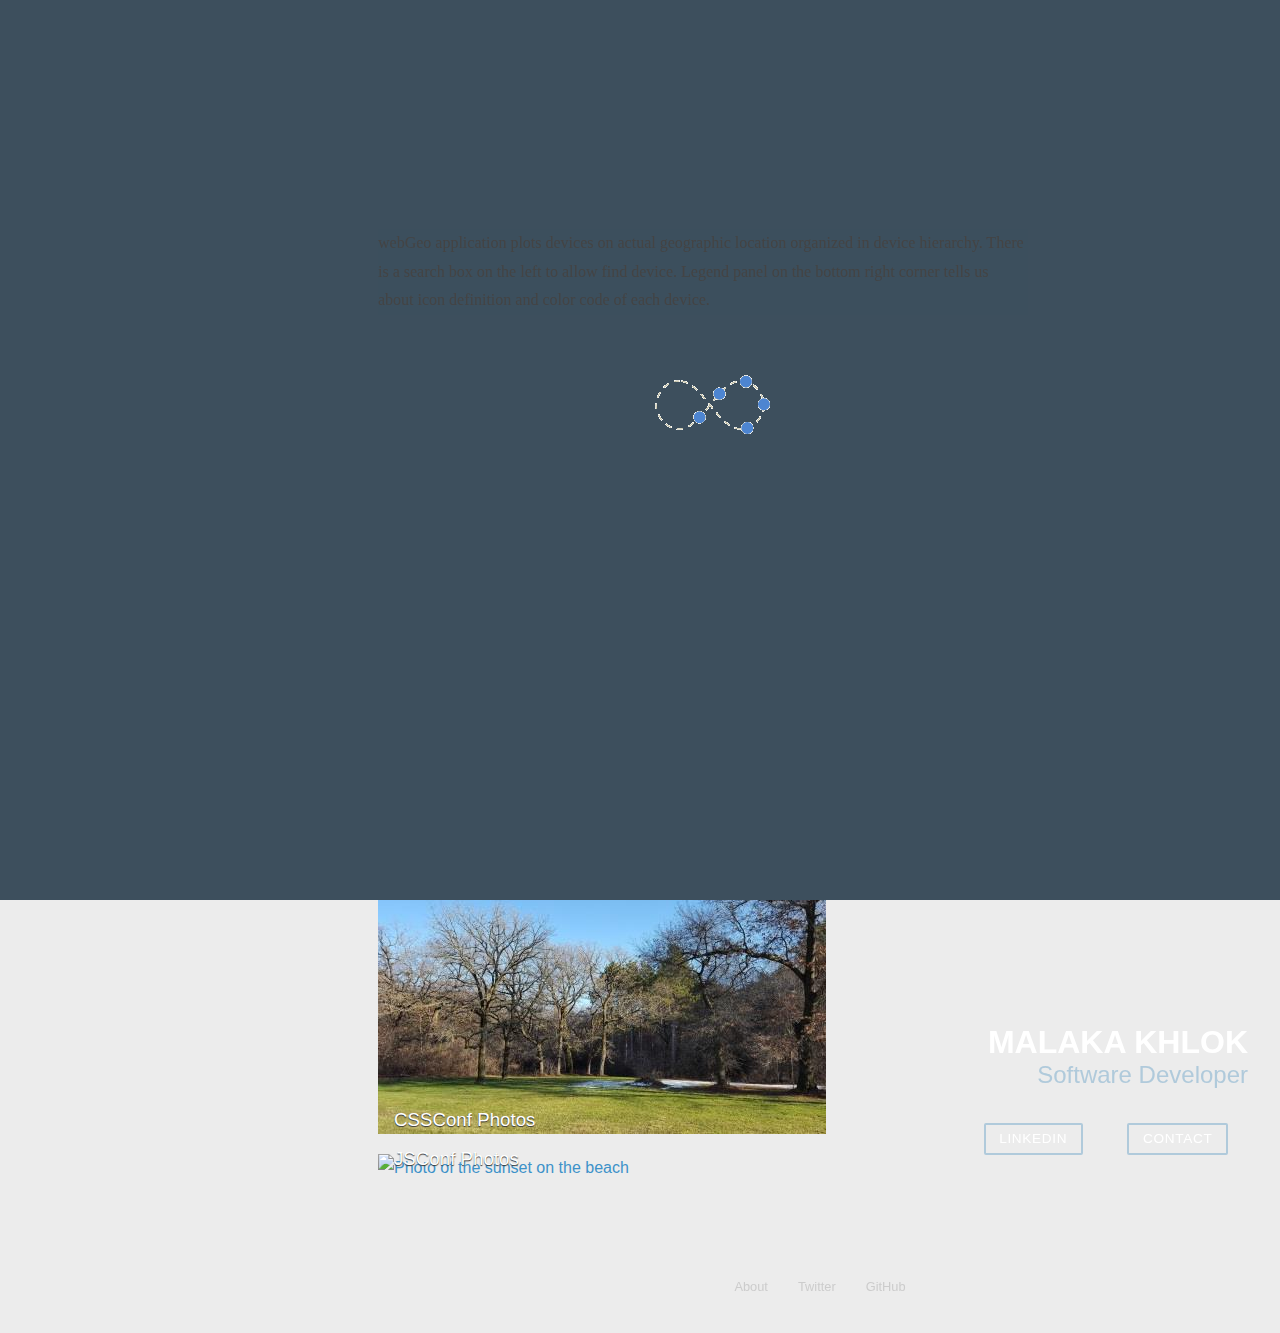
==== index.html @ e9de5695 "new updates" ====
<!DOCTYPE html>
<html lang="en">
<head>
    <meta name="viewport" content="initial-scale=1.0, width=device-width" />
    <title>my portfolio</title>
    <link rel="stylesheet" type="text/css" href="lib/jquery-ui-1.11.3/jquery-ui.css" />
    <link rel="stylesheet" type="text/css" href="style.css" />
    <script type="text/javascript" charset="UTF-8" src="lib/jquery-ui-1.11.3/external/jquery/jquery.js"></script>
    <script type="text/javascript" charset="UTF-8" src="index.js"></script>
    <script type="text/javascript" charset="UTF-8" src="data.js"></script>
    <link href='https://fonts.googleapis.com/css?family=Slabo+27px' rel='stylesheet' type='text/css'>
    <link rel="stylesheet" href="lib/pure-min.css">
    <link rel="stylesheet" href="lib/blog.css">

<!--[if lte IE 8]>
    <link rel="stylesheet" href="https://unpkg.com/purecss@0.6.0/build/grids-responsive-old-ie-min.css">
<![endif]-->
<!--[if gt IE 8]><!-->
    <link rel="stylesheet" href="https://unpkg.com/purecss@0.6.0/build/grids-responsive-min.css">
<!--<![endif]-->


    <!--[if lte IE 8]>
        <link rel="stylesheet" href="css/layouts/blog-old-ie.css">
    <![endif]-->
    <!--[if gt IE 8]><!-->

    <!--<![endif]-->
</head>
<body>
<div id="layout" class="pure-g">
  <div class="sidebar pure-u-1 pure-u-md-1-4">
      <div class="header">
          <h1 class="brand-title">Malaka Khlok</h1>
          <h2 class="brand-tagline">Software Developer</h2>

          <nav class="nav">
              <ul class="nav-list">
                  <li class="nav-item">
                      <a class="pure-button" href="https://www.linkedin.com/in/malakakhlok">LinkedIn</a>
                  </li>
                  <li class="nav-item">
                      <a class="pure-button contact-button" href="#Contact">Contact</a>
                  </li>
              </ul>
          </nav>
      </div>
  </div>

  <div class="content pure-u-1 pure-u-md-3-4">
      <div>
          <!-- A wrapper for all the blog posts -->
          <div class="posts">
              <h1 class="content-subhead">Portfolio</h1>

              <!-- A single blog post -->
              <section class="post">
                  <header class="post-header">
                      <img width="48" height="48" alt="Tilo Mitra&#x27;s avatar" class="post-avatar" src="img/common/tilo-avatar.png">

                      <h2 class="post-title">webGeo Application</h2>

                      <p class="post-meta">
                          By <a href="#" class="post-author">Malaka Khlok</a> used <span class="post-category post-category-design" href="#">HERE Maps</span> <a class="post-category post-category-pure" href="#">JavaScript</a>
                      </p>
                  </header>

                  <div class="post-description">
                    <br/>
                    <article class="panelContainer">
                       <div class="screenshot" id="screenshot1">

                            <img class="loading-animation" src="asset/infinity.gif" />
                           <img class="screenshot-image" src="" />
                           <div class="screenshot-description">
                               <p>is a product of data visualization. is a product of dataduct of data visualizationis a product of data visualization</p>
                           </div>
                       </div>
                       <div class="controls">
                         <a href="#" class="prev">◀</a> &nbsp; <span id="screenshot-index-start">1</span> / <span id="screenshot-index-end">6</span> &nbsp; <a href="#" class="next">▶</a>
                       </div>
                   </article>
                  </div>
              </section>
          </div>

          <div class="posts">
              <h1 class="content-subhead">Recent Posts</h1>

              <section class="post">
                  <header class="post-header">
                      <img width="48" height="48" alt="Eric Ferraiuolo&#x27;s avatar" class="post-avatar" src="img/common/ericf-avatar.png">

                      <h2 class="post-title">Everything You Need to Know About Grunt</h2>

                      <p class="post-meta">
                          By <a class="post-author" href="#">Eric Ferraiuolo</a> under <a class="post-category post-category-js" href="#">JavaScript</a>
                      </p>
                  </header>

                  <div class="post-description">
                      <p>
                          Lorem ipsum dolor sit amet, consectetur adipisicing elit, sed do eiusmod tempor incididunt ut labore et dolore magna aliqua. Ut enim ad minim veniam, quis nostrud exercitation ullamco laboris nisi ut aliquip ex ea commodo consequat. Duis aute irure dolor in reprehenderit in voluptate velit esse cillum dolore eu fugiat nulla pariatur.
                      </p>
                  </div>
              </section>

              <section class="post contactSection">
                  <header class="post-header">
                      <img width="48" height="48" alt="Andrew Wooldridge&#x27;s avatar" class="post-avatar" src="img/common/andrew-avatar.png">

                      <h2 class="post-title">Contact Me</h2>

                  </header>

                  <div class="post-description">
                      <h3>Email: khlokmalaka[@]gmail.com</h3>
                      <h3>Tel: 952 649 2545</h3>
                      </h3>
                  </div>

                  <div class="post-description">
                      <div class="post-images pure-g">
                          <div class="pure-u-1 pure-u-md-1-2">
                              <a href="asset/20161126_135358.jpg">
                                  <img alt="Photo of trees at a park in Eden Prairie"
                                       class="pure-img-responsive"
                                       src="asset/20161126_135358.jpg">
                              </a>

                              <div class="post-image-meta">
                                  <h3>CSSConf Photos</h3>
                              </div>
                          </div>

                          <div class="pure-u-1 pure-u-md-1-2">
                              <a href="http://www.flickr.com/photos/uberlife/8907351301/">
                                  <img alt="Photo of the sunset on the beach"
                                       class="pure-img-responsive"
                                       src="http://farm8.staticflickr.com/7382/8907351301_bd7460cffb.jpg">
                              </a>

                              <div class="post-image-meta">
                                  <h3>JSConf Photos</h3>
                              </div>
                          </div>
                      </div>
                  </div>
              </section>
          </div>

          <div class="footer">
              <div class="pure-menu pure-menu-horizontal">
                  <ul>
                      <li class="pure-menu-item"><a href="http://purecss.io/" class="pure-menu-link">About</a></li>
                      <li class="pure-menu-item"><a href="http://twitter.com/yuilibrary/" class="pure-menu-link">Twitter</a></li>
                      <li class="pure-menu-item"><a href="http://github.com/yahoo/pure/" class="pure-menu-link">GitHub</a></li>
                  </ul>
              </div>
          </div>
      </div>
  </div>
</div>




</body>
</html>
---- style.css ----
html{
	background-color: #ececec;
	color: 	#383131;
	font-family: 'Slabo 27px', serif;
}

nav ul{
	list-style-type: none;
}

nav ul li{
	display: inline;
	padding: 20px;
}

nav ul li:hover{
	font-weight: bold;
	cursor: pointer;
}

section{
	padding-bottom: 10px;
	padding: 10px;
}

section article{
	padding: 5px 30px;
}

.screenshot-image{
	width: 100%;
}

.panelContainer{
	max-width: 80%;
	min-width: 580p;
	padding: 0px;
	margin: auto;
}

.screenshot {
	/*max-width: 80%;
	min-width: 580p
	padding: 0px;
	margin: auto;*/

	width: 75%;
	min-width: 650px;
	max-width: 1000px;
}

.screenshot-description{
	  position: relative;
		width: 100%;
		background-color: rgba(61, 79, 93, 0.2);
		float: left;
		clear: both;
}

.panelContainer{
	display:inline-block;
}

.loading-animation{
	position: absolute;
	padding: 145px 272px;
}

/*
.screenshot div {
	display: inline;
	position: relative;
	bottom: 81px;
	background-color: rgba(0, 0, 0, 0.7);
	color: white;
	padding: 2px 20px;
	float: left;
}*/

.controls {
    width: 100px;
    background-color: rgba(255,255,255,0.3);
    border-radius: 2px;
    text-align: center;
    margin-left: 10px;
    height: 23px;
}

/********************
*   Mobile Styles   *
********************/
@media only screen and (max-width: 450px) {

}
---- lib/blog.css ----
* {
    -webkit-box-sizing: border-box;
    -moz-box-sizing: border-box;
    box-sizing: border-box;
}

a {
    text-decoration: none;
    color: rgb(61, 146, 201);
}
a:hover,
a:focus {
    text-decoration: underline;
}

h3 {
    font-weight: 100;
}

/* LAYOUT CSS */
.pure-img-responsive {
    max-width: 100%;
    height: auto;
}

#layout {
    padding: 0;
}

.header {
    text-align: center;
    top: auto;
    margin: 3em auto;
}

.sidebar {
    background: rgb(61, 79, 93);
    color: #fff;
}

.brand-title,
.brand-tagline {
    margin: 0;
}
.brand-title {
    text-transform: uppercase;
}
.brand-tagline {
    font-weight: 300;
    color: rgb(176, 202, 219);
}

.nav-list {
    margin: 0;
    padding: 0;
    list-style: none;
}
.nav-item {
    display: inline-block;
    *display: inline;
    zoom: 1;
}
.nav-item a {
    background: transparent;
    border: 2px solid rgb(176, 202, 219);
    color: #fff;
    margin-top: 1em;
    letter-spacing: 0.05em;
    text-transform: uppercase;
    font-size: 85%;
}
.nav-item a:hover,
.nav-item a:focus {
    border: 2px solid rgb(61, 146, 201);
    text-decoration: none;
}

.content-subhead {
    text-transform: uppercase;
    color: #aaa;
    border-bottom: 1px solid #eee;
    padding: 0.4em 0;
    font-size: 80%;
    font-weight: 500;
    letter-spacing: 0.1em;
}

.content {
    padding: 2em 1em 0;
}

.post {
    padding-bottom: 2em;
}
.post-title {
    font-size: 2em;
    color: #222;
    margin-bottom: 0.2em;
}
.post-avatar {
    border-radius: 50px;
    float: right;
    margin-left: 1em;
}
.post-description {
    font-family: Georgia, "Cambria", serif;
    color: #444;
    line-height: 1.8em;
}
.post-meta {
    color: #999;
    font-size: 90%;
    margin: 0;
}

.post-category {
    margin: 0 0.1em;
    padding: 0.3em 1em;
    color: #fff;
    background: #999;
    font-size: 80%;
}
    .post-category-design {
        background: #5aba59;
    }
    .post-category-pure {
        background: #4d85d1;
    }
    .post-category-yui {
        background: #8156a7;
    }
    .post-category-js {
        background: #df2d4f;
    }

.post-images {
    margin: 1em 0;
}
.post-image-meta {
    margin-top: -3.5em;
    margin-left: 1em;
    color: #fff;
    text-shadow: 0 1px 1px #333;
}

.footer {
    text-align: center;
    padding: 1em 0;
}
.footer a {
    color: #ccc;
    font-size: 80%;
}
.footer .pure-menu a:hover,
.footer .pure-menu a:focus {
    background: none;
}

@media (min-width: 48em) {
    .content {
        padding: 2em 3em 0;
        margin-left: 25%;
    }

    .header {
        margin: 80% 2em 0;
        text-align: right;
    }

    .sidebar {
        position: fixed;
        top: 0;
        bottom: 0;
    }
}
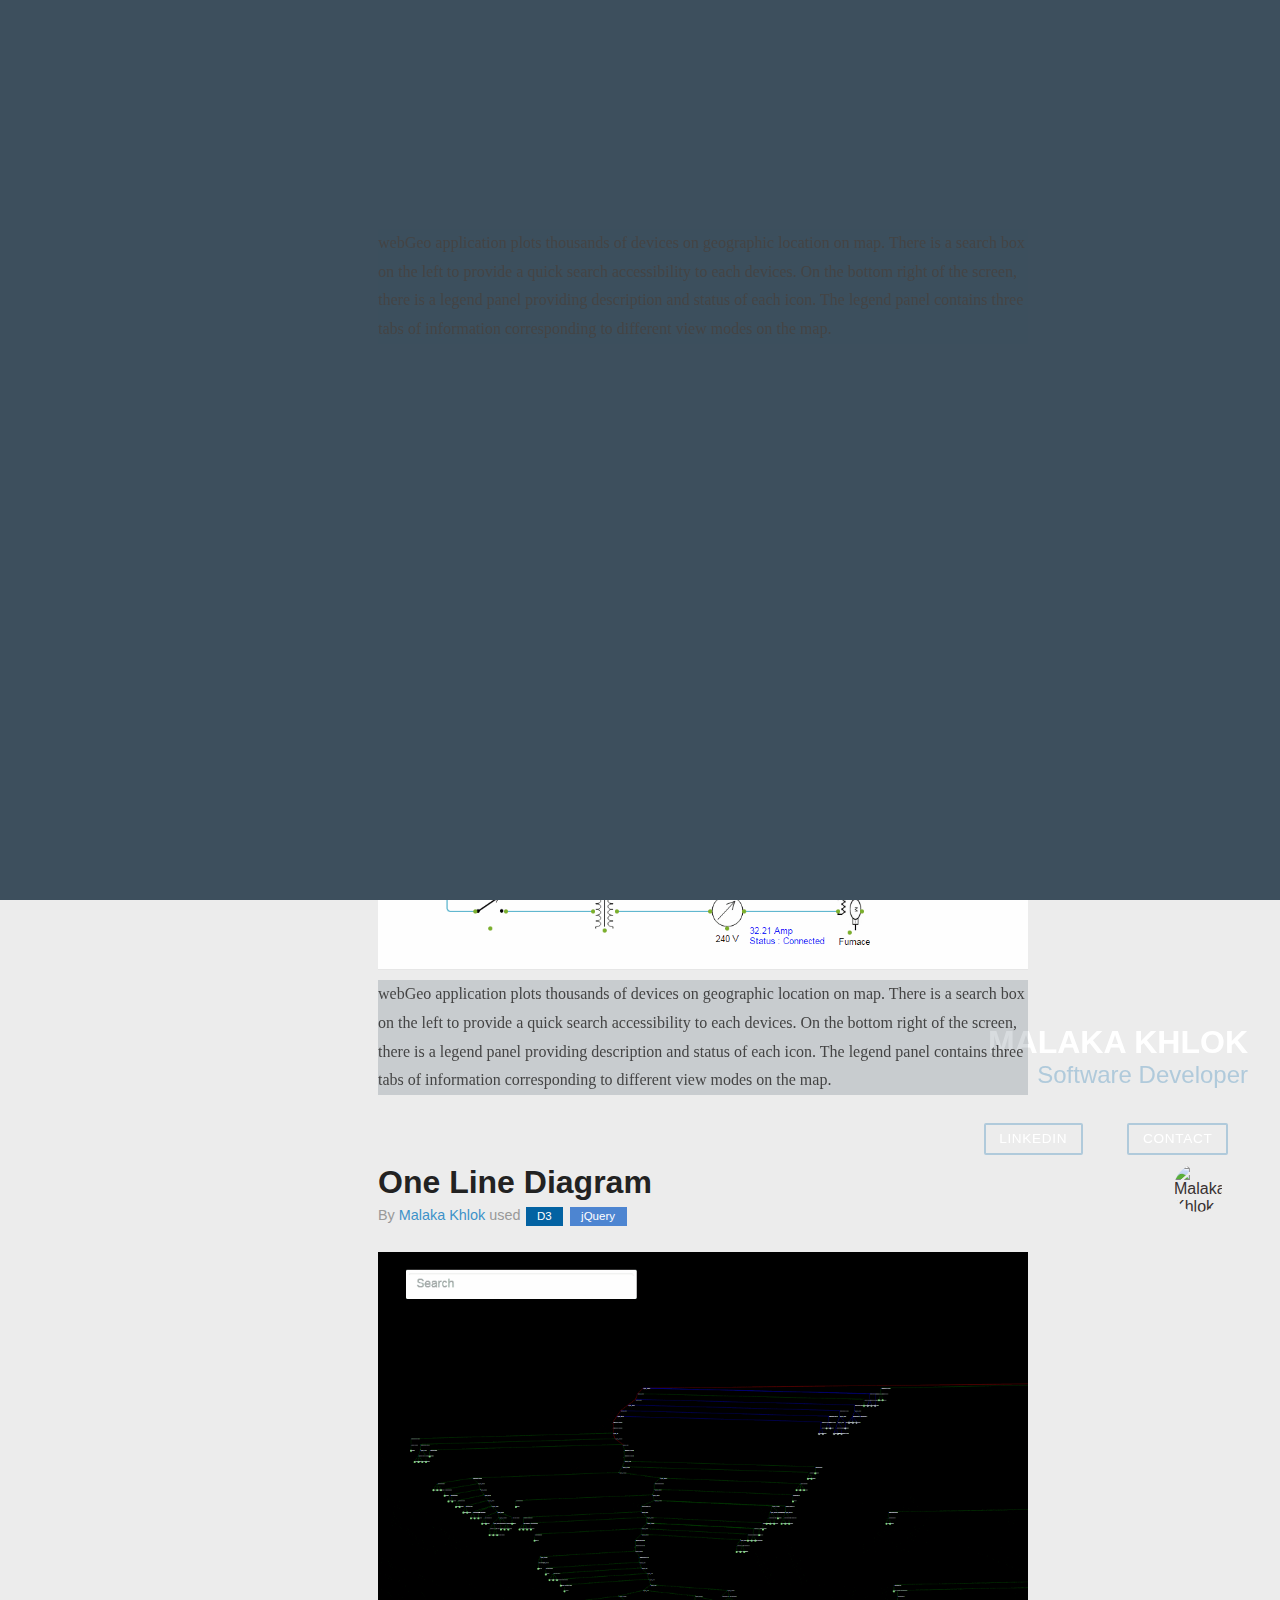
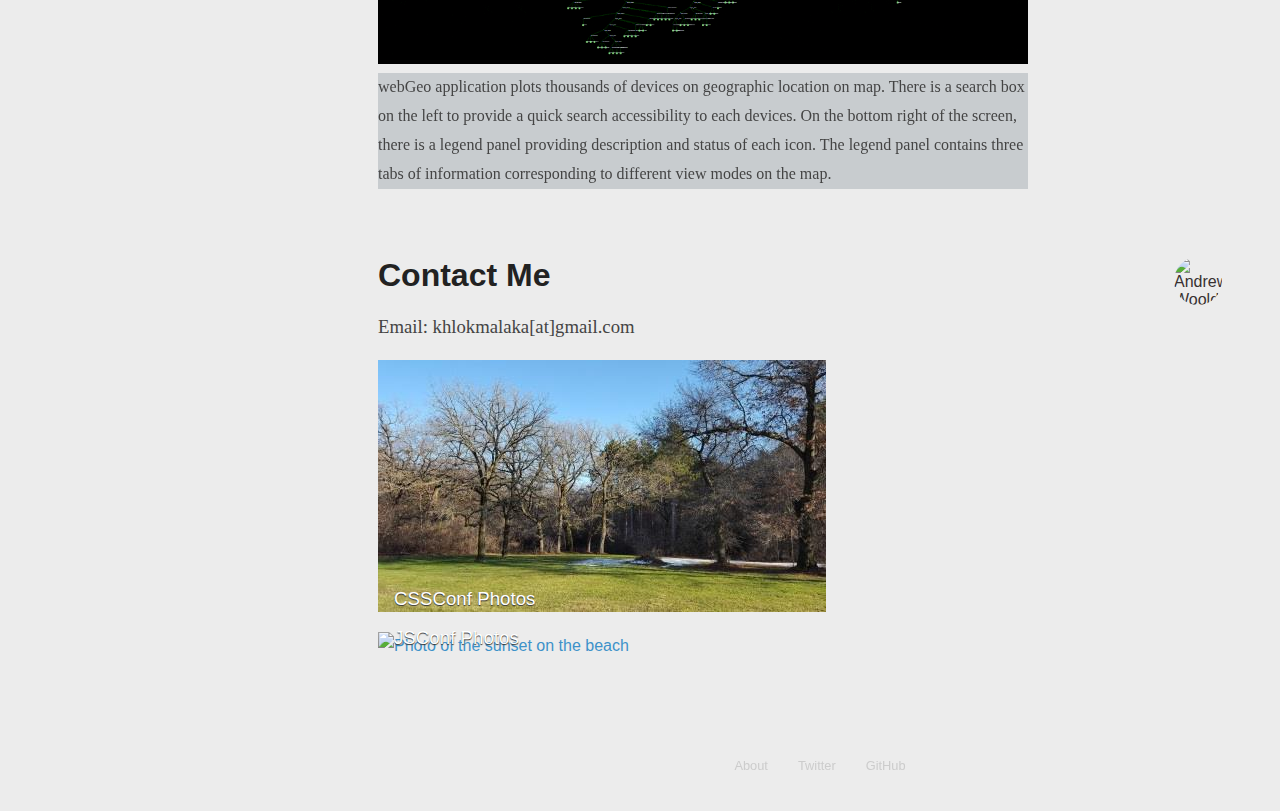
==== commit 06b445a1: "Added more posts" ====
--- a/index.html
+++ b/index.html
@@ -61,7 +61,12 @@
                       <h2 class="post-title">webGeo Application</h2>
 
                       <p class="post-meta">
-                          By <a href="#" class="post-author">Malaka Khlok</a> used <span class="post-category post-category-design" href="#">HERE Maps</span> <a class="post-category post-category-pure" href="#">JavaScript</a>
+                          By <a href="#" class="post-author">Malaka Khlok</a> used
+                            <a class="post-category post-category-pure blue" href="#">HERE Maps</a>
+                            <a class="post-category post-category-pure pink" href="#">jQuery</a>
+                            <a class="post-category post-category-pure green" href="#">GIS</a>
+                            <a class="post-category post-category-pure purple" href="#">C#</a>
+                            <a class="post-category post-category-pure yellow" href="#">REST API</a>
                       </p>
                   </header>
 
@@ -69,9 +74,8 @@
                     <br/>
                     <article class="panelContainer">
                        <div class="screenshot" id="screenshot1">
-
                             <img class="loading-animation" src="asset/infinity.gif" />
-                           <img class="screenshot-image" src="" />
+                           <img class="screenshot-image" id="webgeo-screenshot" src="" />
                            <div class="screenshot-description">
                                <p>is a product of data visualization. is a product of dataduct of data visualizationis a product of data visualization</p>
                            </div>
@@ -85,25 +89,59 @@
           </div>
 
           <div class="posts">
-              <h1 class="content-subhead">Recent Posts</h1>
-
               <section class="post">
                   <header class="post-header">
-                      <img width="48" height="48" alt="Eric Ferraiuolo&#x27;s avatar" class="post-avatar" src="img/common/ericf-avatar.png">
-
-                      <h2 class="post-title">Everything You Need to Know About Grunt</h2>
+                      <img width="48" height="48" alt="Malaka Khlok" class="post-avatar" src="img/common/ericf-avatar.png">
+
+                      <h2 class="post-title">Network Diagram</h2>
 
                       <p class="post-meta">
-                          By <a class="post-author" href="#">Eric Ferraiuolo</a> under <a class="post-category post-category-js" href="#">JavaScript</a>
+                          By <a class="post-author" href="#">Malaka Khlok</a> used
+                          <a class="post-category post-category-pure blue" href="#">JsPlumb</a>
+                          <a class="post-category post-category-pure pink" href="#">jQuery</a>
+                          <a class="post-category post-category-pure purple" href="#">SVG</a>
                       </p>
                   </header>
 
                   <div class="post-description">
-                      <p>
-                          Lorem ipsum dolor sit amet, consectetur adipisicing elit, sed do eiusmod tempor incididunt ut labore et dolore magna aliqua. Ut enim ad minim veniam, quis nostrud exercitation ullamco laboris nisi ut aliquip ex ea commodo consequat. Duis aute irure dolor in reprehenderit in voluptate velit esse cillum dolore eu fugiat nulla pariatur.
+                    <br/>
+                    <article class="panelContainer">
+                       <div class="screenshot" id="project2">
+                           <img class="screenshot-image" src="asset/network diagram.gif" />
+                           <div class="screenshot-description">
+                               <p>is a product of data visualization. is a product of dataduct of data visualizationis a product of data visualization</p>
+                           </div>
+                       </div>
+                   </article>
+                  </div>
+              </section>
+
+              <section class="post">
+                  <header class="post-header">
+                      <img width="48" height="48" alt="Malaka Khlok" class="post-avatar" src="img/common/ericf-avatar.png">
+
+                      <h2 class="post-title">One Line Diagram</h2>
+
+                      <p class="post-meta">
+                          By <a class="post-author" href="#">Malaka Khlok</a> used
+                          <a class="post-category post-category-pure blue" href="#">D3</a>
+                          <a class="post-category post-category-pure green" href="#">jQuery</a>
                       </p>
-                  </div>
-              </section>
+                  </header>
+
+                  <div class="post-description">
+                    <br/>
+                    <article class="panelContainer">
+                       <div class="screenshot" id="project3">
+                           <img class="screenshot-image" src="asset/one line diagram with D3_compressed.gif" />
+                           <div class="screenshot-description">
+                               <p>is a product of data visualization. is a product of dataduct of data visualizationis a product of data visualization</p>
+                           </div>
+                       </div>
+                   </article>
+                  </div>
+              </section>
+
 
               <section class="post contactSection">
                   <header class="post-header">
@@ -114,8 +152,7 @@
                   </header>
 
                   <div class="post-description">
-                      <h3>Email: khlokmalaka[@]gmail.com</h3>
-                      <h3>Tel: 952 649 2545</h3>
+                      <h3>Email: khlokmalaka[at]gmail.com</h3>
                       </h3>
                   </div>
 
--- a/style.css
+++ b/style.css
@@ -86,6 +86,26 @@
     height: 23px;
 }
 
+.post-category.pink{
+	background-color: #b66a6a;
+}
+
+.post-category.green{
+	background-color: #	#124d3f;
+}
+
+.post-category.purple{
+	background-color: #5b253c;
+}
+
+.post-category.yellow{
+	background-color: #f5b049;
+}
+
+.post-category.blue{
+	background-color: #0362a2;
+}
+
 /********************
 *   Mobile Styles   *
 ********************/
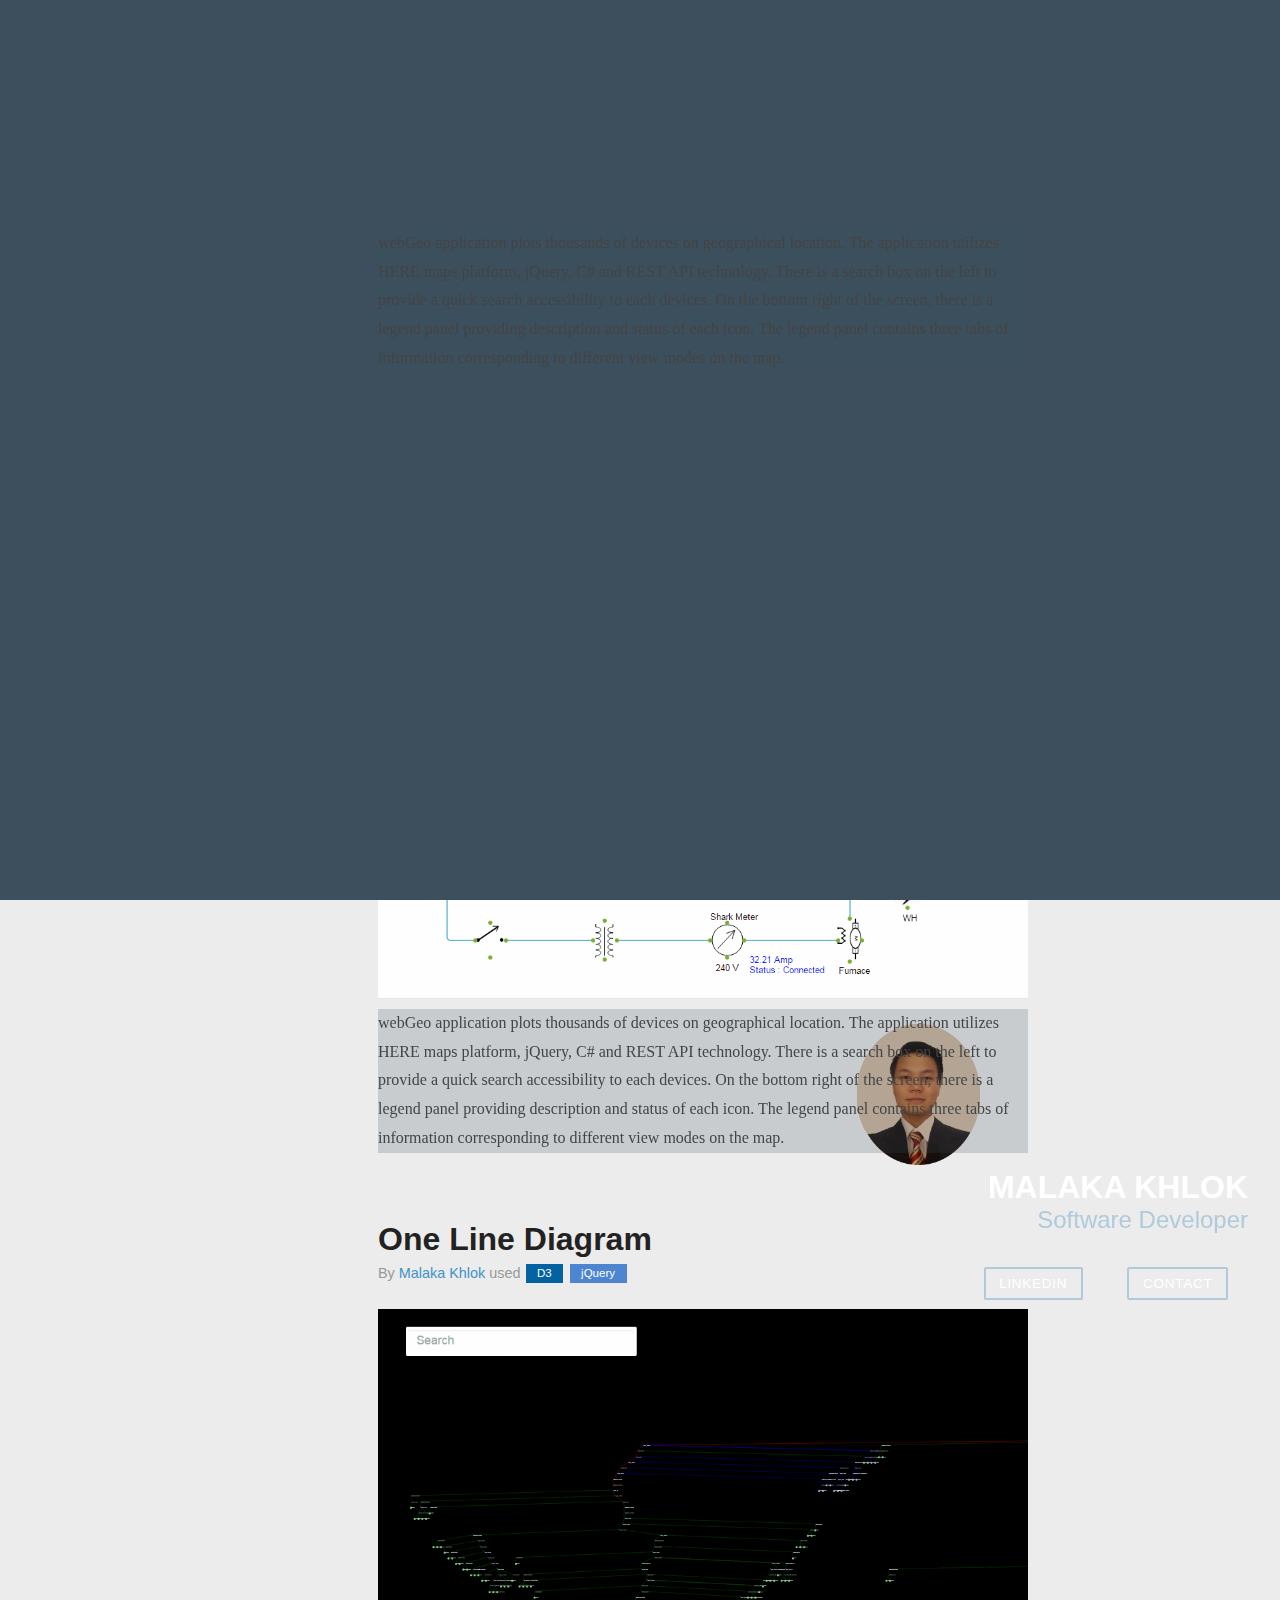
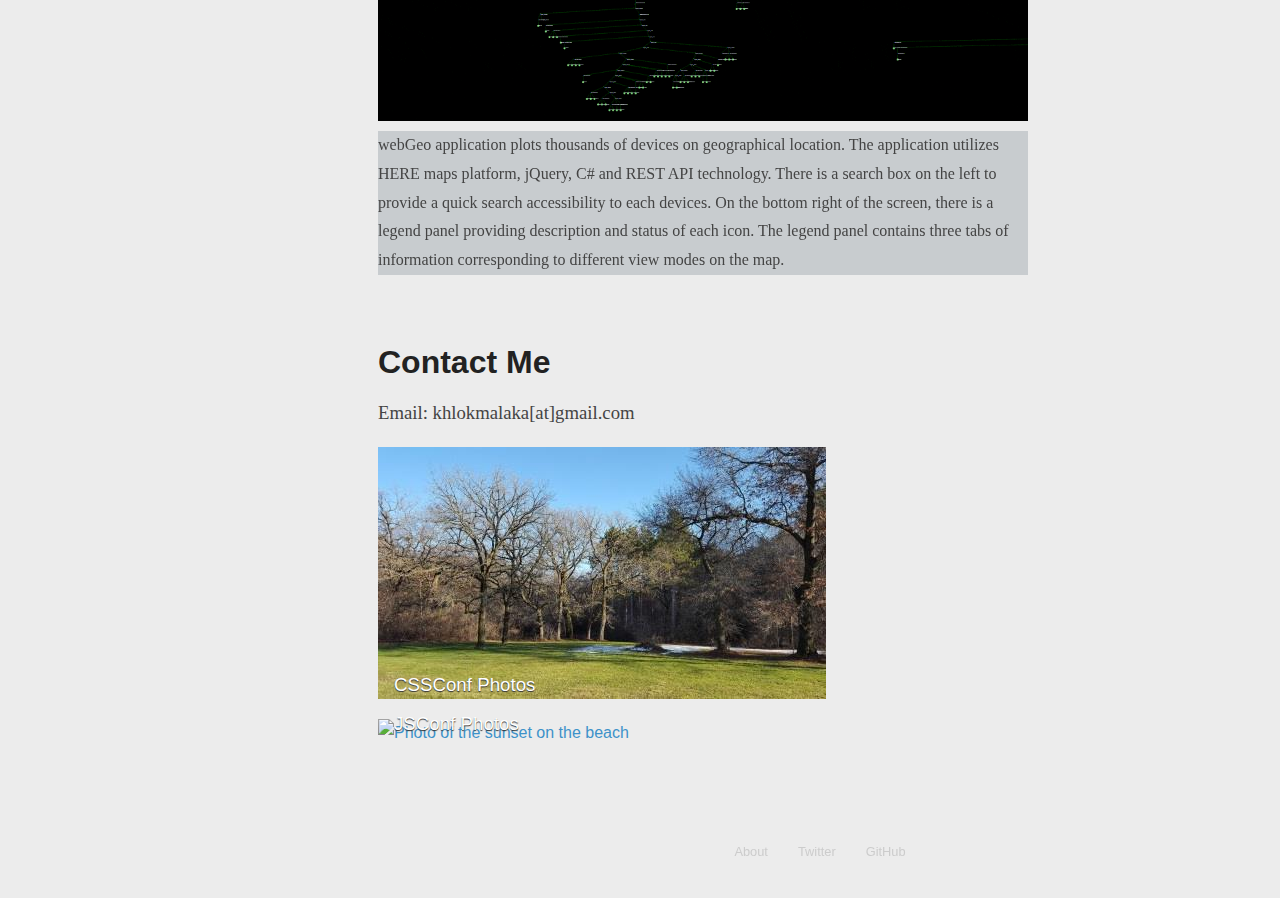
==== commit 7d764dab: "More code changes" ====
--- a/index.html
+++ b/index.html
@@ -31,6 +31,7 @@
 <div id="layout" class="pure-g">
   <div class="sidebar pure-u-1 pure-u-md-1-4">
       <div class="header">
+          <img src="asset/20161218_175524_closeup.png" class="profile-picture" />
           <h1 class="brand-title">Malaka Khlok</h1>
           <h2 class="brand-tagline">Software Developer</h2>
 
@@ -56,7 +57,7 @@
               <!-- A single blog post -->
               <section class="post">
                   <header class="post-header">
-                      <img width="48" height="48" alt="Tilo Mitra&#x27;s avatar" class="post-avatar" src="img/common/tilo-avatar.png">
+                      <!-- <img width="48" height="48" alt="avatar" class="post-avatar" src="img/common/tilo-avatar.png"> -->
 
                       <h2 class="post-title">webGeo Application</h2>
 
@@ -91,8 +92,6 @@
           <div class="posts">
               <section class="post">
                   <header class="post-header">
-                      <img width="48" height="48" alt="Malaka Khlok" class="post-avatar" src="img/common/ericf-avatar.png">
-
                       <h2 class="post-title">Network Diagram</h2>
 
                       <p class="post-meta">
@@ -118,8 +117,6 @@
 
               <section class="post">
                   <header class="post-header">
-                      <img width="48" height="48" alt="Malaka Khlok" class="post-avatar" src="img/common/ericf-avatar.png">
-
                       <h2 class="post-title">One Line Diagram</h2>
 
                       <p class="post-meta">
@@ -145,8 +142,6 @@
 
               <section class="post contactSection">
                   <header class="post-header">
-                      <img width="48" height="48" alt="Andrew Wooldridge&#x27;s avatar" class="post-avatar" src="img/common/andrew-avatar.png">
-
                       <h2 class="post-title">Contact Me</h2>
 
                   </header>
--- a/style.css
+++ b/style.css
@@ -106,6 +106,11 @@
 	background-color: #0362a2;
 }
 
+.profile-picture{
+	width: 123px;
+  margin: auto 22%;
+}
+
 /********************
 *   Mobile Styles   *
 ********************/
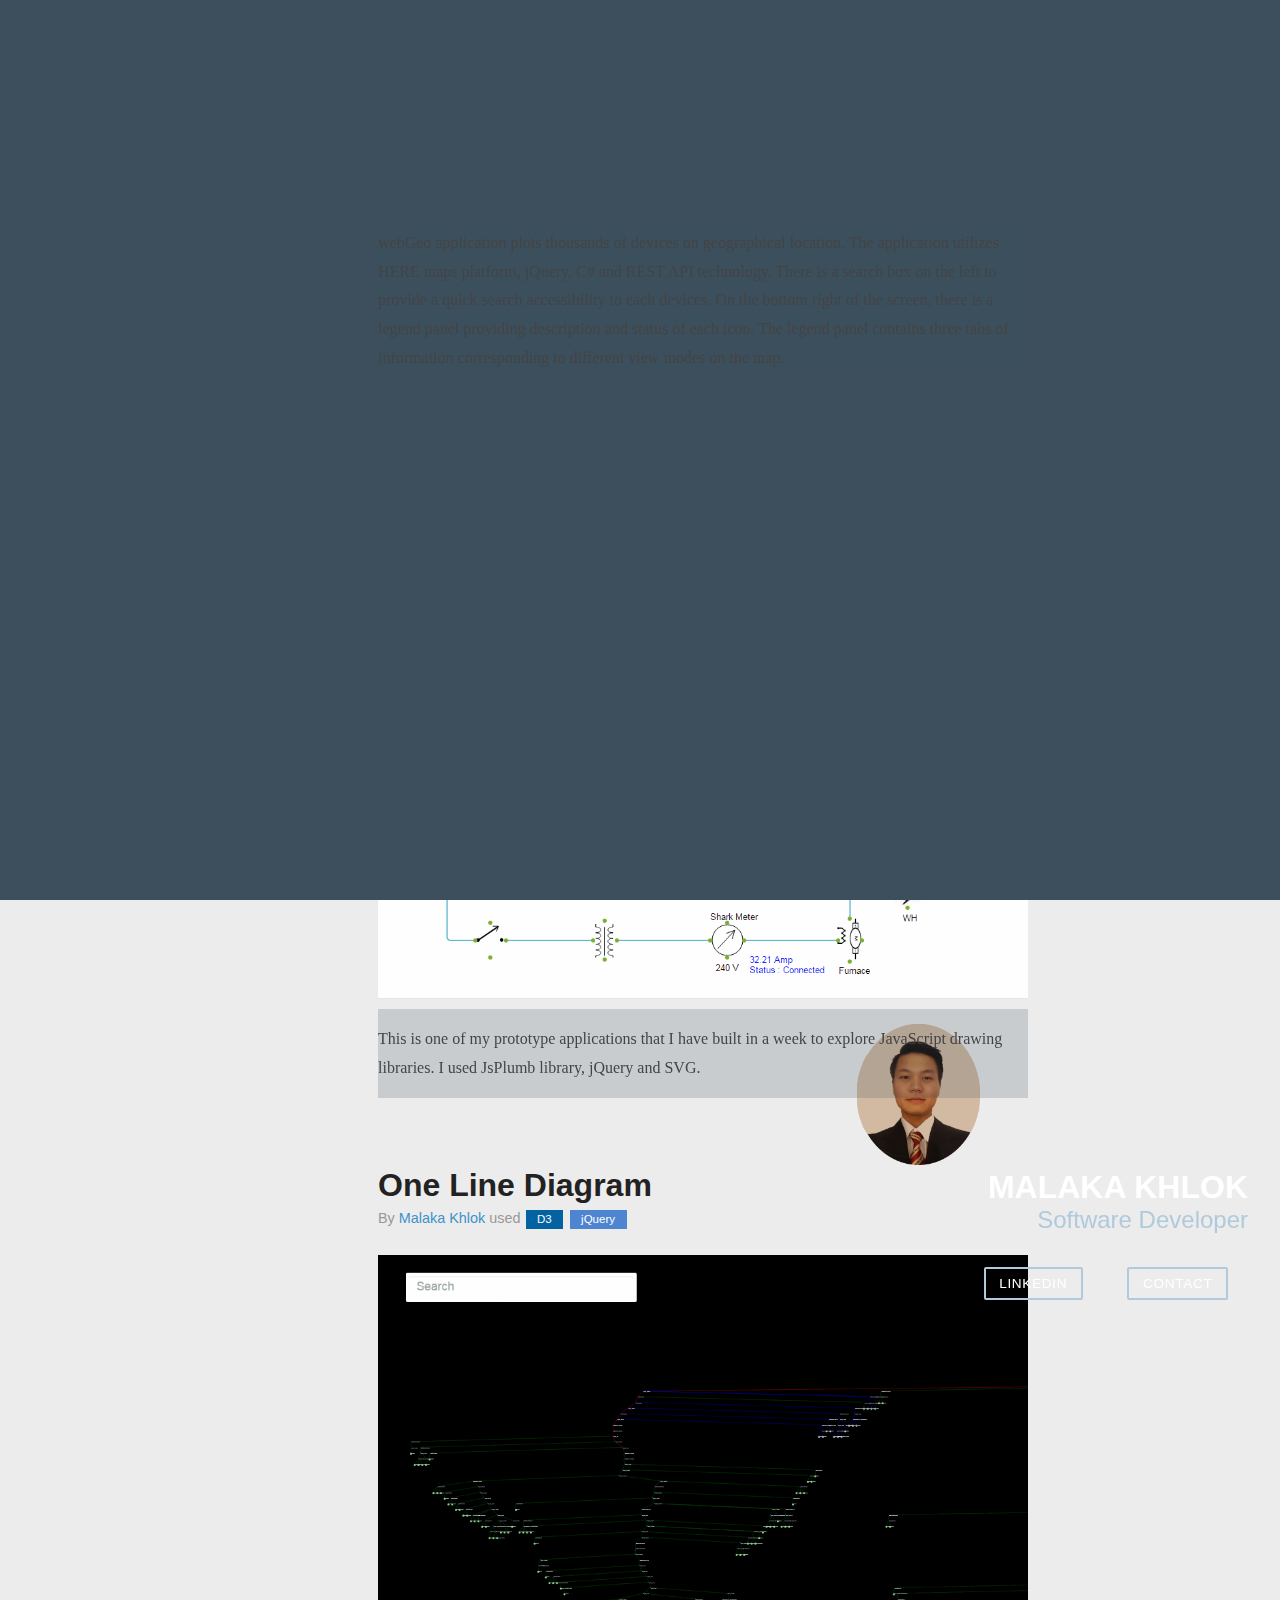
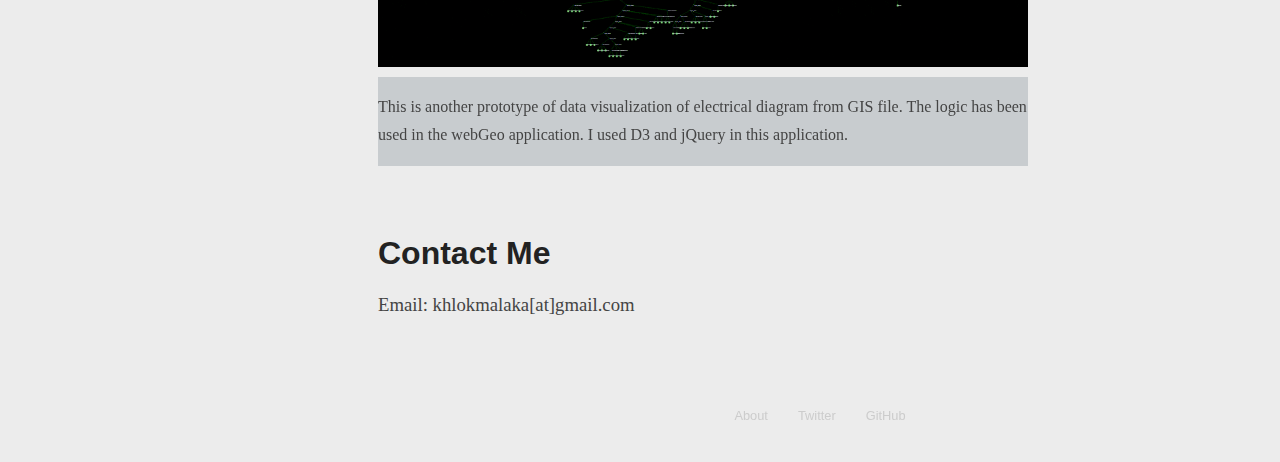
==== commit f2855d3a: "final touch" ====
--- a/index.html
+++ b/index.html
@@ -77,8 +77,8 @@
                        <div class="screenshot" id="screenshot1">
                             <img class="loading-animation" src="asset/infinity.gif" />
                            <img class="screenshot-image" id="webgeo-screenshot" src="" />
-                           <div class="screenshot-description">
-                               <p>is a product of data visualization. is a product of dataduct of data visualizationis a product of data visualization</p>
+                           <div class="screenshot-description" id="webgeo-description">
+                               <p></p>
                            </div>
                        </div>
                        <div class="controls">
@@ -108,7 +108,7 @@
                        <div class="screenshot" id="project2">
                            <img class="screenshot-image" src="asset/network diagram.gif" />
                            <div class="screenshot-description">
-                               <p>is a product of data visualization. is a product of dataduct of data visualizationis a product of data visualization</p>
+                               <p>This is one of my prototype applications that I have built in a week to explore JavaScript drawing libraries. I used JsPlumb library, jQuery and SVG.</p>
                            </div>
                        </div>
                    </article>
@@ -132,7 +132,7 @@
                        <div class="screenshot" id="project3">
                            <img class="screenshot-image" src="asset/one line diagram with D3_compressed.gif" />
                            <div class="screenshot-description">
-                               <p>is a product of data visualization. is a product of dataduct of data visualizationis a product of data visualization</p>
+                               <p>This is another prototype of data visualization of electrical diagram from GIS file. The logic has been used in the webGeo application. I used D3 and jQuery in this application.</p>
                            </div>
                        </div>
                    </article>
@@ -149,34 +149,6 @@
                   <div class="post-description">
                       <h3>Email: khlokmalaka[at]gmail.com</h3>
                       </h3>
-                  </div>
-
-                  <div class="post-description">
-                      <div class="post-images pure-g">
-                          <div class="pure-u-1 pure-u-md-1-2">
-                              <a href="asset/20161126_135358.jpg">
-                                  <img alt="Photo of trees at a park in Eden Prairie"
-                                       class="pure-img-responsive"
-                                       src="asset/20161126_135358.jpg">
-                              </a>
-
-                              <div class="post-image-meta">
-                                  <h3>CSSConf Photos</h3>
-                              </div>
-                          </div>
-
-                          <div class="pure-u-1 pure-u-md-1-2">
-                              <a href="http://www.flickr.com/photos/uberlife/8907351301/">
-                                  <img alt="Photo of the sunset on the beach"
-                                       class="pure-img-responsive"
-                                       src="http://farm8.staticflickr.com/7382/8907351301_bd7460cffb.jpg">
-                              </a>
-
-                              <div class="post-image-meta">
-                                  <h3>JSConf Photos</h3>
-                              </div>
-                          </div>
-                      </div>
                   </div>
               </section>
           </div>
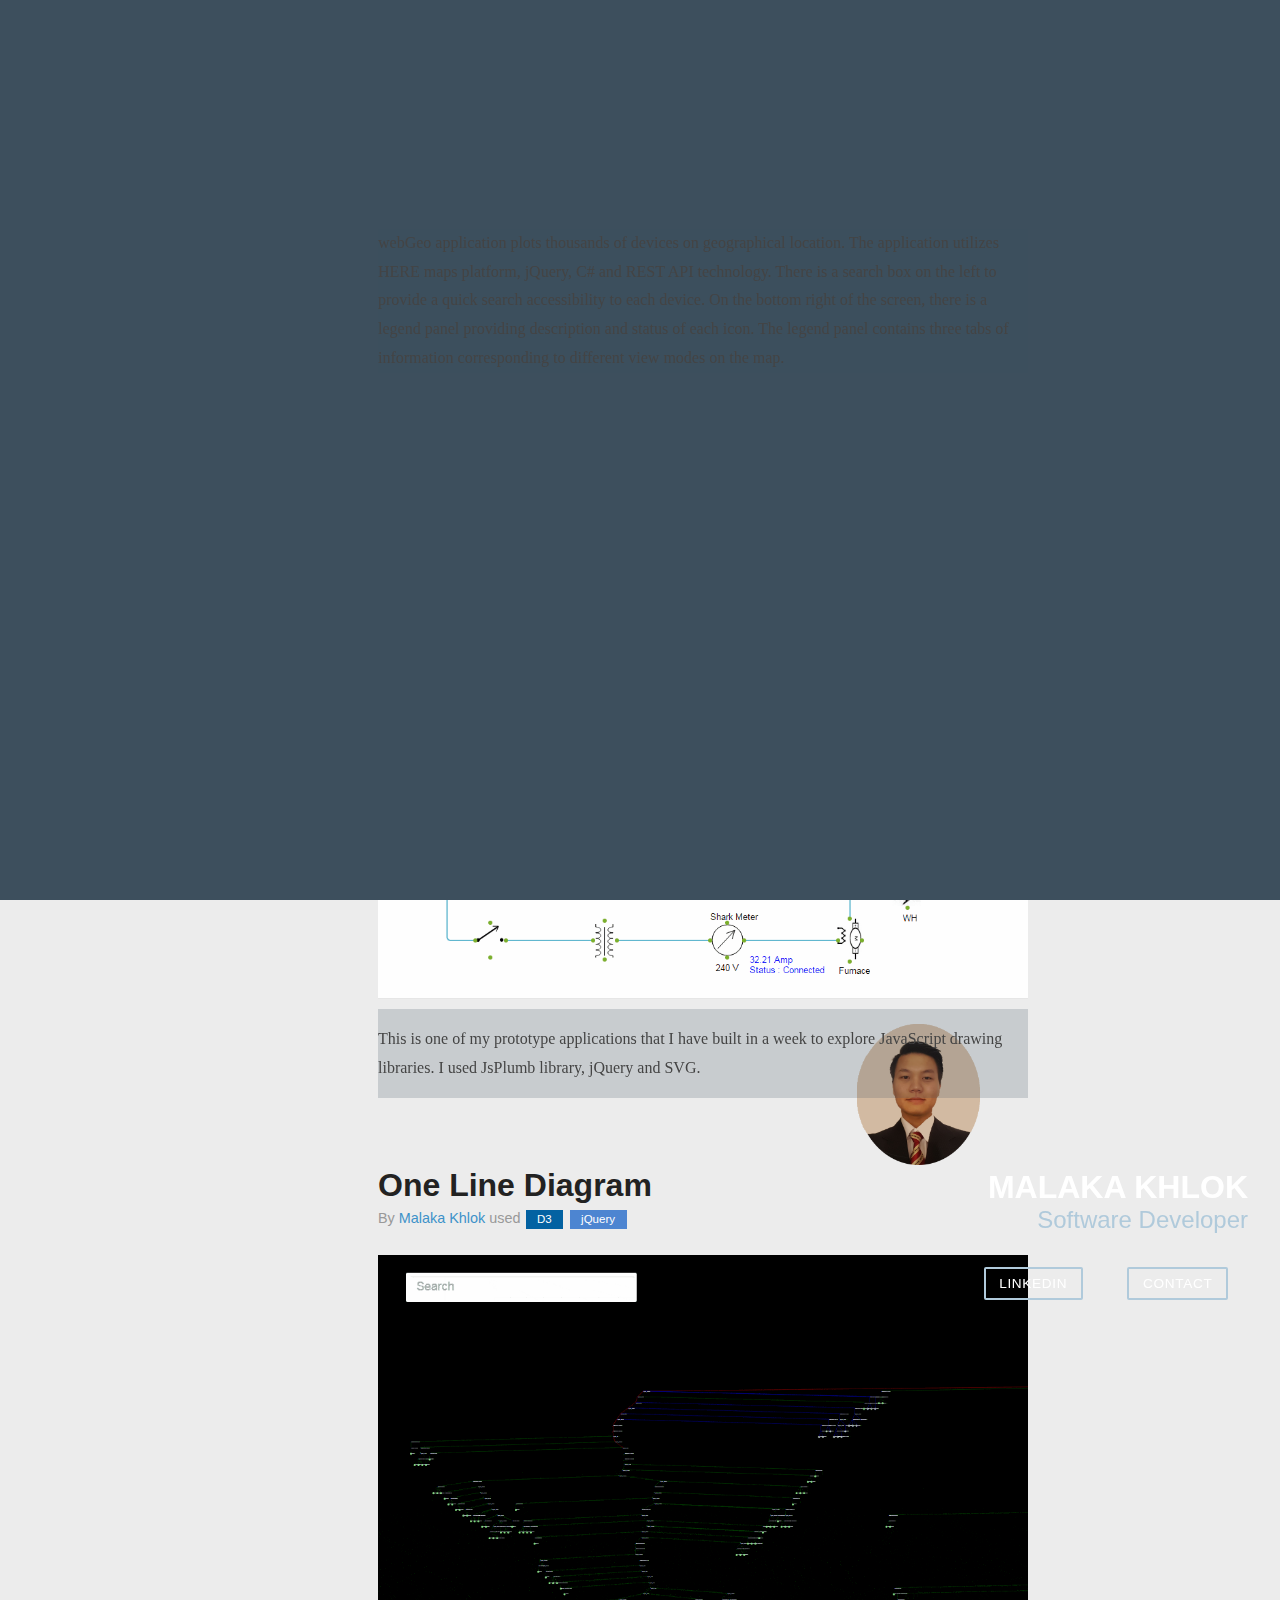
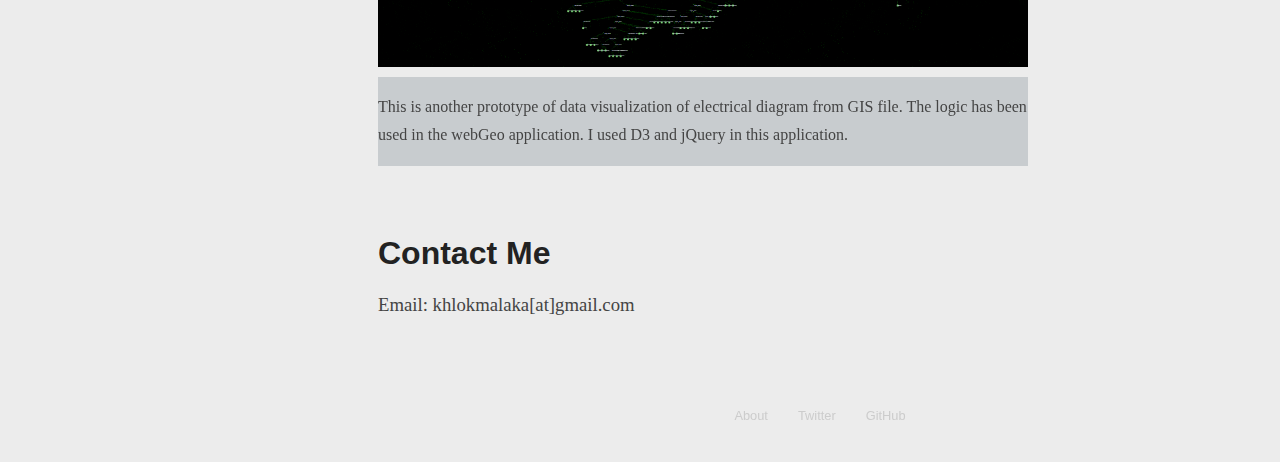
==== commit b362a3a2: "compress more" ====
--- a/index.html
+++ b/index.html
@@ -130,7 +130,7 @@
                     <br/>
                     <article class="panelContainer">
                        <div class="screenshot" id="project3">
-                           <img class="screenshot-image" src="asset/one line diagram with D3_compressed.gif" />
+                           <img class="screenshot-image" src="asset/one line diagram with D3_compressed2.gif" />
                            <div class="screenshot-description">
                                <p>This is another prototype of data visualization of electrical diagram from GIS file. The logic has been used in the webGeo application. I used D3 and jQuery in this application.</p>
                            </div>
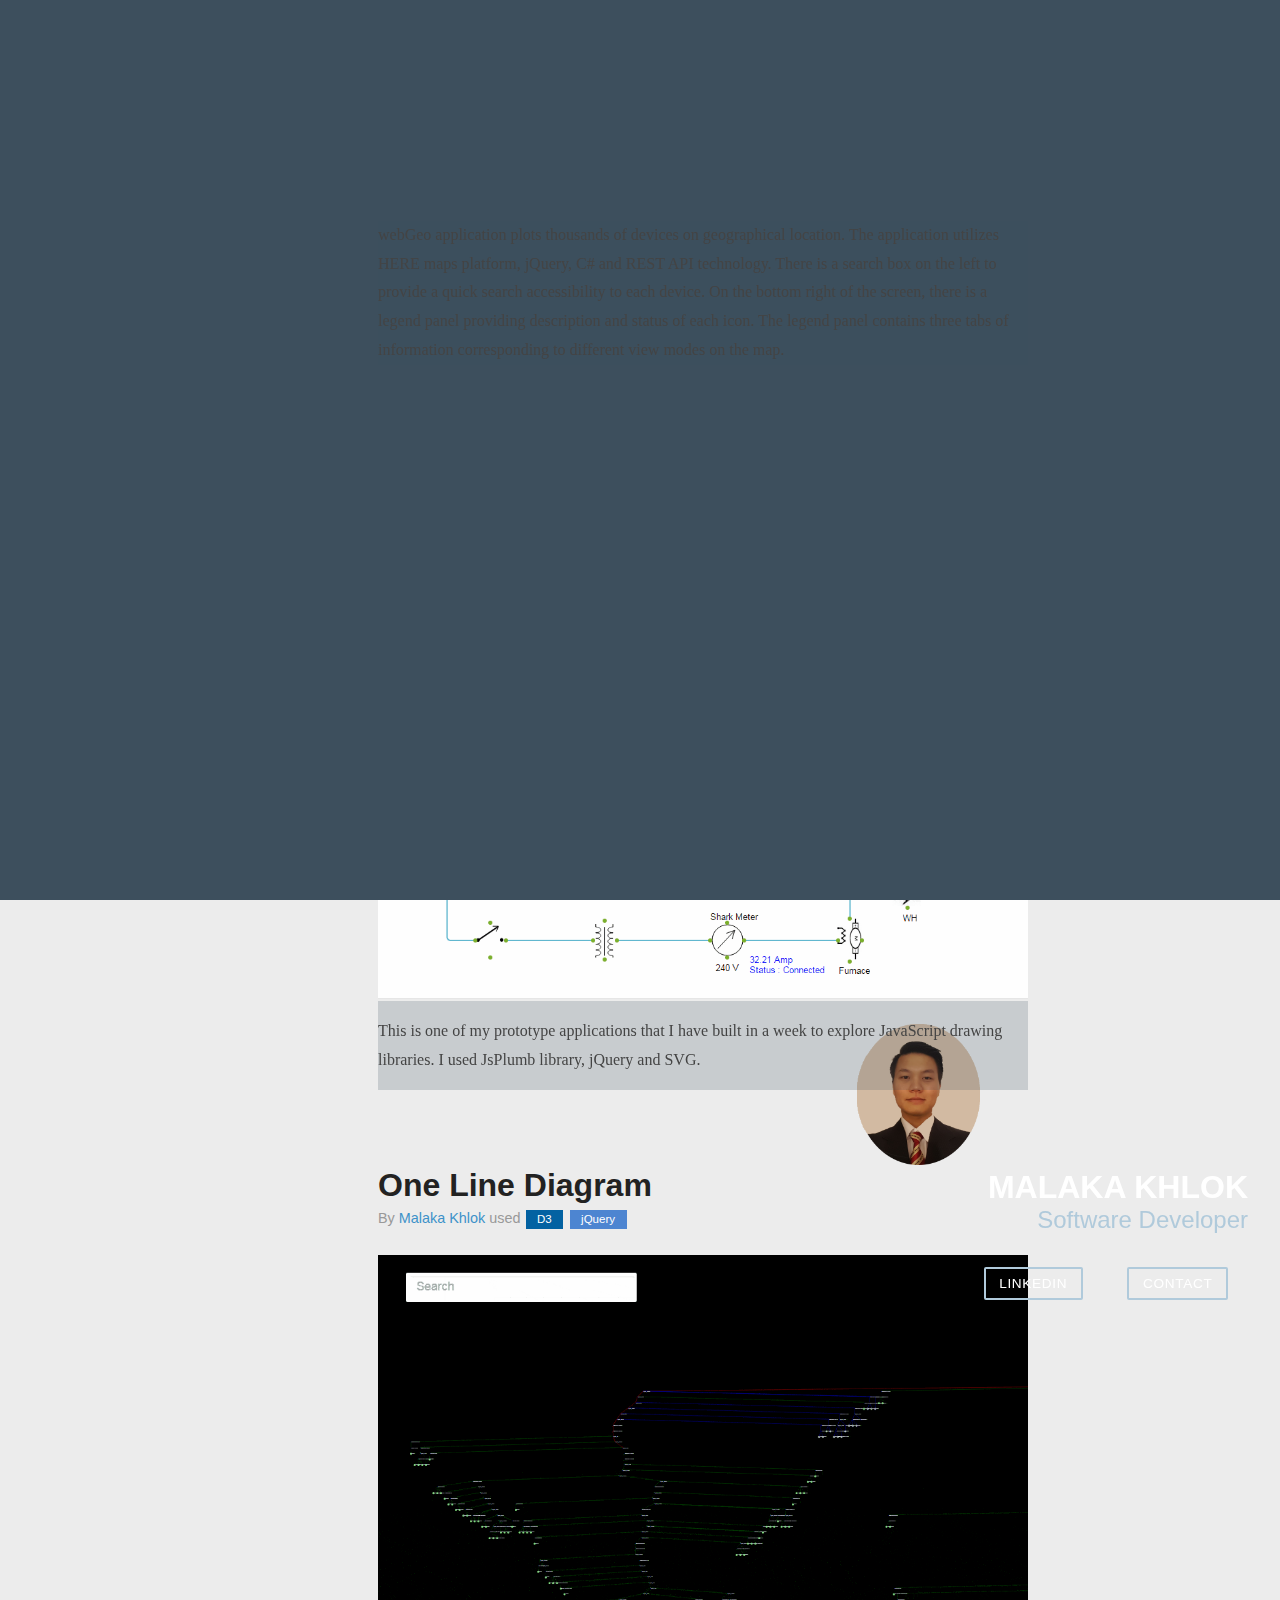
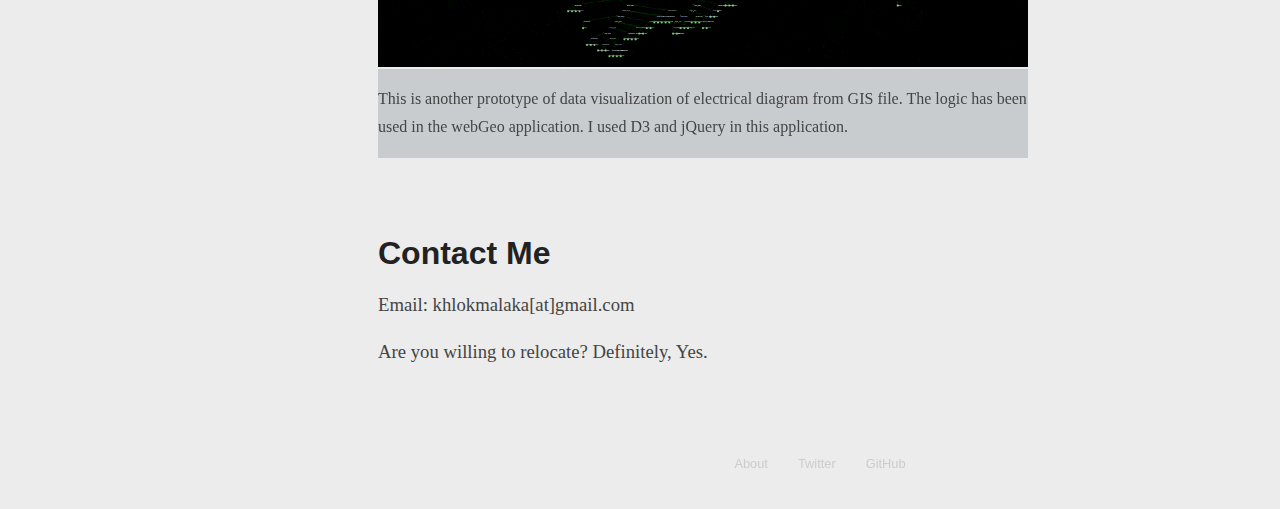
==== commit edf2f0cb: "more changes" ====
--- a/index.html
+++ b/index.html
@@ -148,7 +148,8 @@
 
                   <div class="post-description">
                       <h3>Email: khlokmalaka[at]gmail.com</h3>
-                      </h3>
+                      <h3>Are you willing to relocate? Definitely, Yes.</h3>
+
                   </div>
               </section>
           </div>
--- a/style.css
+++ b/style.css
@@ -55,6 +55,7 @@
 		background-color: rgba(61, 79, 93, 0.2);
 		float: left;
 		clear: both;
+		top: -8px;
 }
 
 .panelContainer{
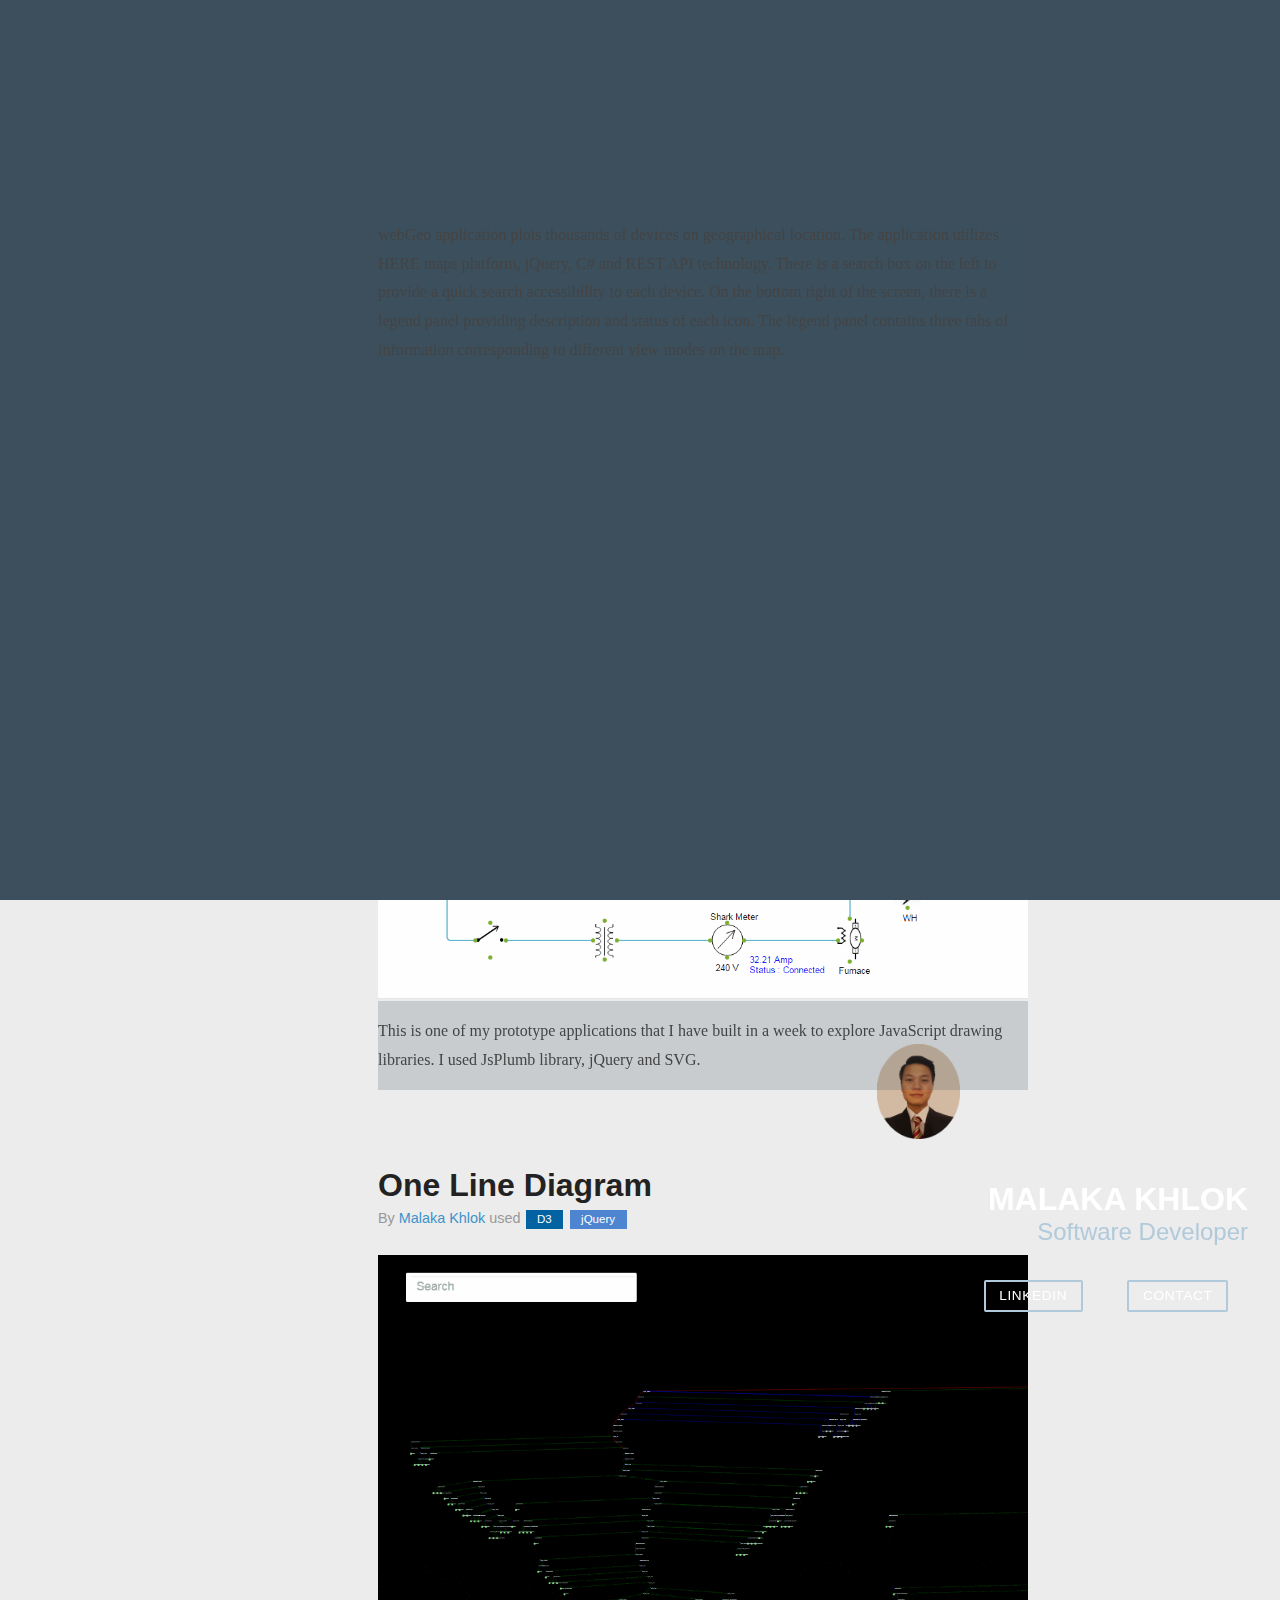
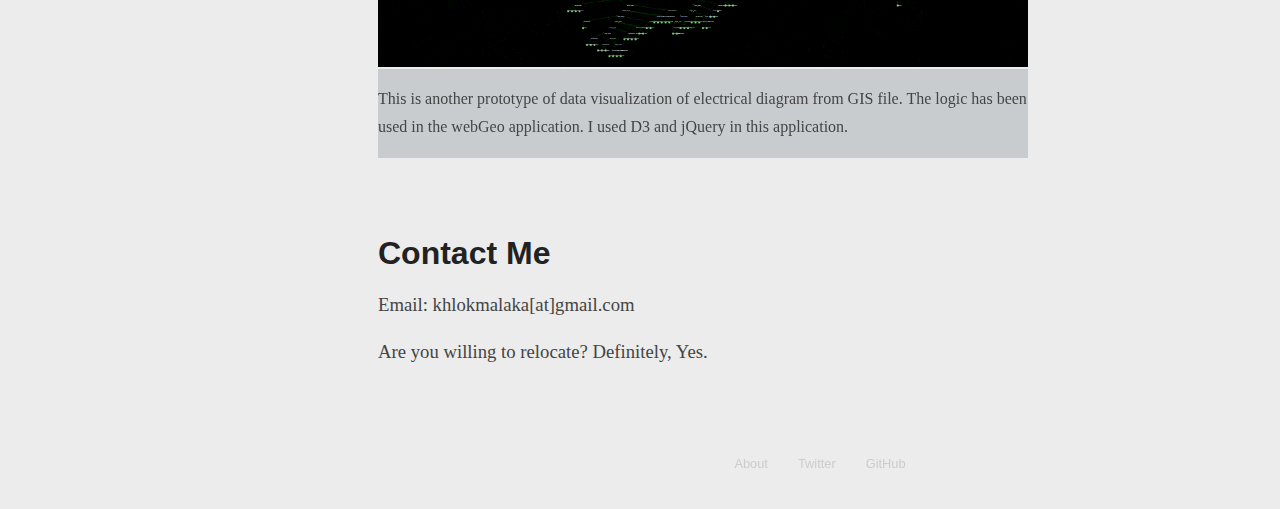
==== commit b0662cb9: "Fix spacing" ====
--- a/index.html
+++ b/index.html
@@ -31,7 +31,7 @@
 <div id="layout" class="pure-g">
   <div class="sidebar pure-u-1 pure-u-md-1-4">
       <div class="header">
-          <img src="asset/20161218_175524_closeup.png" class="profile-picture" />
+          <img src="asset/20161218_175524_closeup.png" class="profile-picture" /><br/><br/>
           <h1 class="brand-title">Malaka Khlok</h1>
           <h2 class="brand-tagline">Software Developer</h2>
 
@@ -82,7 +82,7 @@
                            </div>
                        </div>
                        <div class="controls">
-                         <a href="#" class="prev">◀</a> &nbsp; <span id="screenshot-index-start">1</span> / <span id="screenshot-index-end">6</span> &nbsp; <a href="#" class="next">▶</a>
+                         <a href="#/" class="prev">◀</a> &nbsp; <span id="screenshot-index-start">1</span> / <span id="screenshot-index-end">6</span> &nbsp; <a href="#/" class="next">▶</a>
                        </div>
                    </article>
                   </div>
--- a/style.css
+++ b/style.css
@@ -110,6 +110,7 @@
 .profile-picture{
 	width: 123px;
   margin: auto 22%;
+	padding: 20px;
 }
 
 /********************
